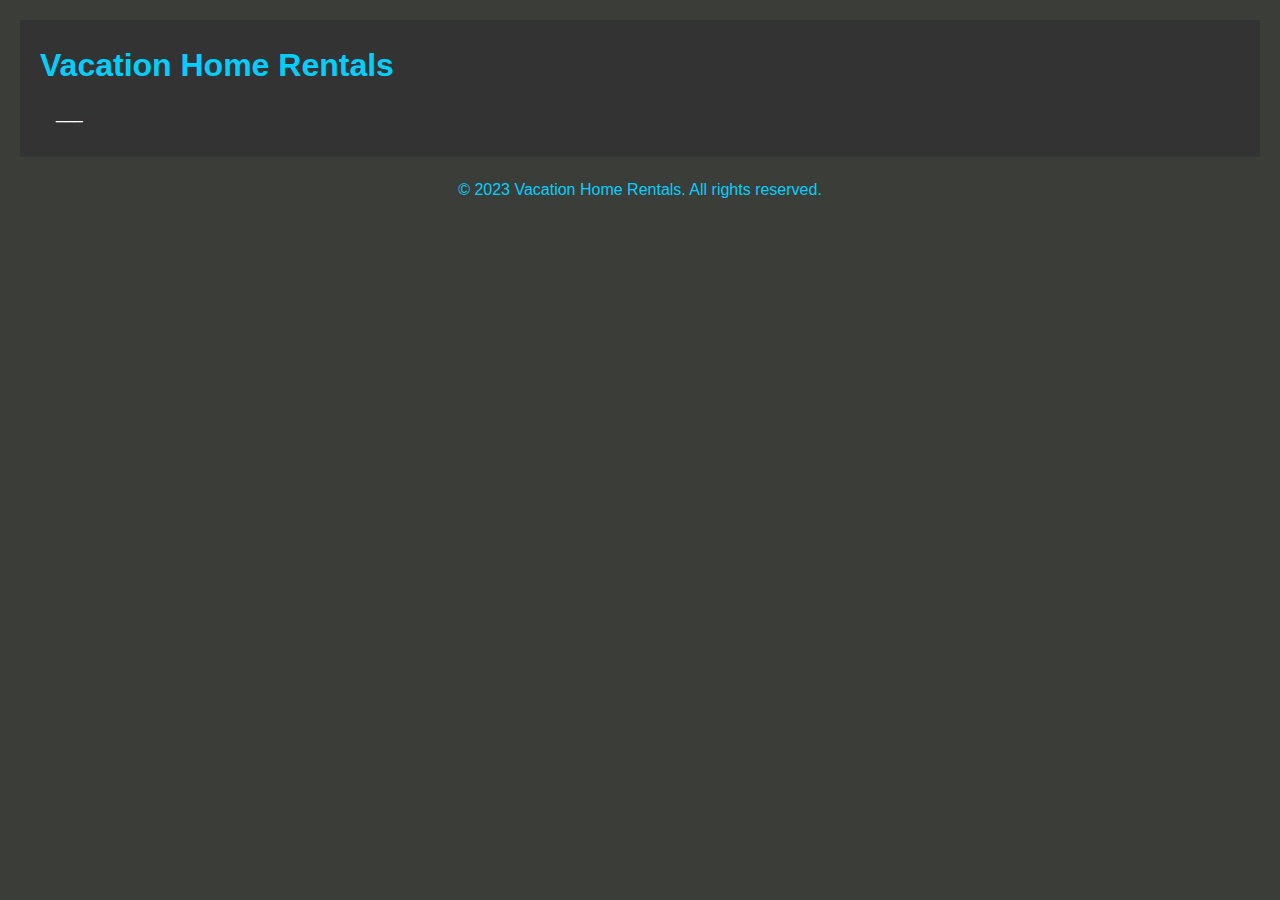
==== src/page/index.html @ 90f40b33 "added index.html page with contents, connected view & service layer. Made renderHomes work." ====
<!DOCTYPE html>
<html lang="en">
<head>
    <meta charset="UTF-8">
    <meta name="viewport" content="width=device-width, initial-scale=1.0">
    <title>Vacation Home Rentals</title>
    <link rel="stylesheet" href="styles/index.css">
    <script type="module" src="../view/indexView.js"></script>

</head>
<body>
<span id="pagetitle"></span>
<p class="homes"></p>
<header>
    <h1>Vacation Home Rentals</h1>
    <div class="navbar">
        <div class="dropdown">
            <button class="dropbtn">___
                <i class="fa fa-caret-down"></i>
            </button>
            <div class="dropdown-content">
                <a href="index.html">Home</a>
                <a href="addHome.html">Voeg Huis toe</a>
                <a href="mijnHuizen.html">Mijn huizen</a>
                <a href="mijnBoekingen.html">Mijn boekingen</a>
                <a href="login.html">Uitloggen</a>
            </div>
        </div>
    </div>
</header>

<main>
    <template id="home-template">
        <article id="HomeName" class="home">
            <h2>Home Name</h2>
            <p class="adres">adres</p>
            <p class="woonoppervlakte">woonoppervlakte</p>
            <p class="bedrag">bedrag</p>
        </article>
    </template>
</main>
</body>

<footer>
    <p>&copy; 2023 Vacation Home Rentals. All rights reserved.</p>
</footer>
</html>
---- src/page/styles/index.css ----
/* Reset default styles */
* {
    box-sizing: border-box;
    margin: 0;
    padding: 0;
}

.navbar {
    overflow: hidden;
    background-color: #333;
}

.navbar a {
    float: left;
    font-size: 16px;
    color: white;
    text-align: center;
    padding: 14px 16px;
    text-decoration: none;
    background-color: rgb(59, 61, 57);
}

.dropdown {
    float: left;
    overflow: hidden;
}

.dropdown .dropbtn {
    font-size: 16px;
    border: none;
    outline: none;
    color: white;
    padding: 14px 16px;
    background-color: inherit;
    font-family: inherit;
    margin: 0;
}

.navbar a:hover, .dropdown:hover .dropbtn {
    background-color: red;
}

.dropdown-content {
    display: none;
    position: absolute;
    background-color: #f9f9f9;
    min-width: 160px;
    box-shadow: 0px 8px 16px 0px rgba(0,0,0,0.2);
    z-index: 1;
}

.dropdown-content a {
    float: none;
    color: black;
    padding: 12px 16px;
    text-decoration: none;
    display: block;
    text-align: left;
}

.dropdown-content a:hover {
    background-color: #ddd;
}

.dropdown:hover .dropdown-content {
    display: block;
}

body {
    font-family: Arial, sans-serif;
    line-height: 1.6;
    background-color: rgb(59, 61, 57);
    color: rgb(3, 207, 252);
    padding: 20px;
}

header {
    color: rgb(3, 207, 252);
    background-color: #333;
    padding: 20px;
}

header h1 {
    margin: 0;
}

.vacation-home {
    background-color: rgb(59, 61, 57);
    padding: 20px;
    margin-bottom: 20px;
    border-radius: 5px;
    box-shadow: 0 2px 5px rgba(0, 0, 0, 0.1);
}

.vacation-home .image-container {
    margin-bottom: 10px;
}

.vacation-home img {
    width: 100%;
    border-radius: 5px;
}

.vacation-home h2 {
    margin-top: 10px;
}

.vacation-home p {
    margin-bottom: 10px;
}

.vacation-home .btn {
    display: inline-block;
}

footer {
    background-color: rgb(59, 61, 57);
    padding: 20px;
    text-align: center;
}
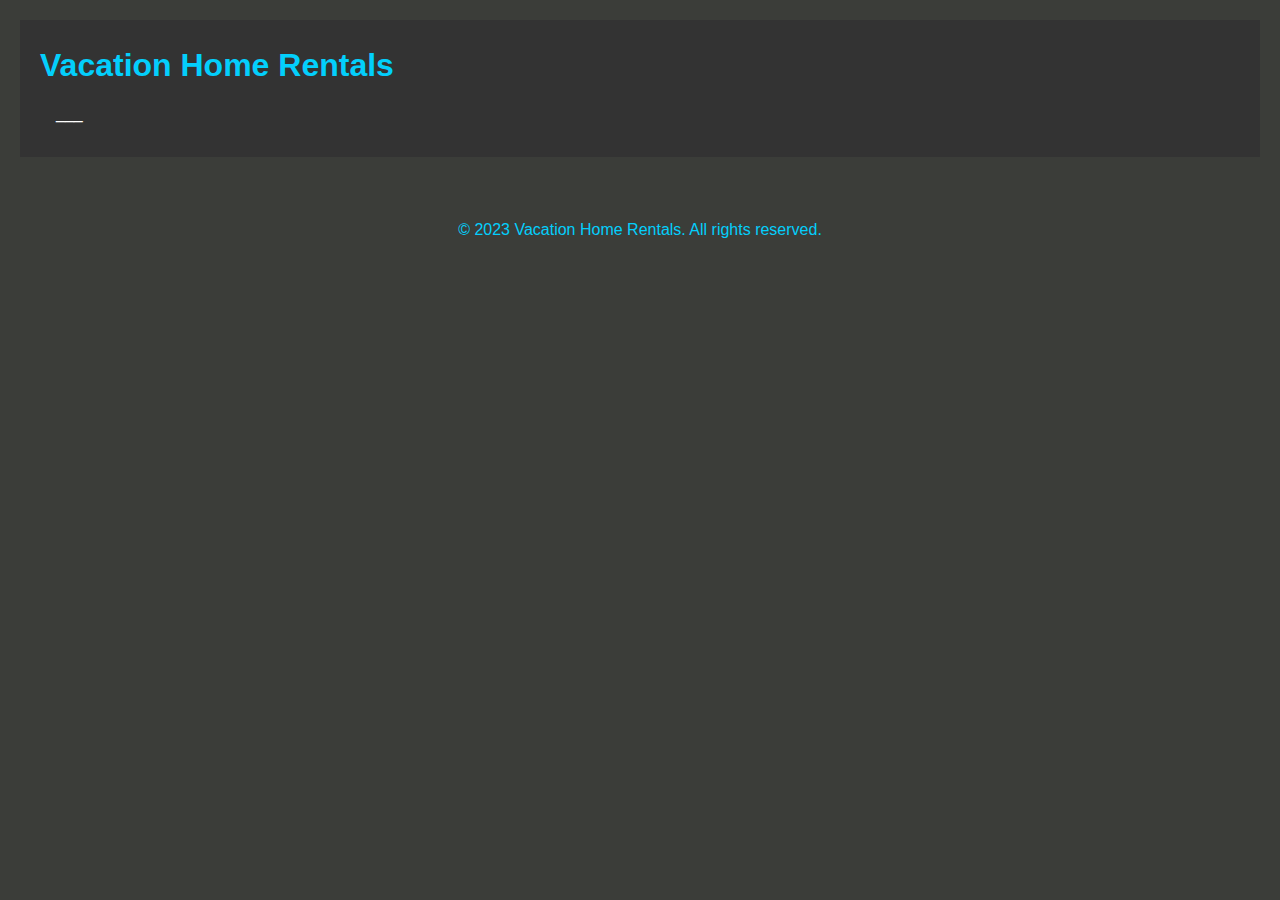
==== commit 589bc38b: "Added boeking elements, tests, and more." ====
--- a/src/page/index.html
+++ b/src/page/index.html
@@ -9,8 +9,6 @@
 
 </head>
 <body>
-<span id="pagetitle"></span>
-<p class="homes"></p>
 <header>
     <h1>Vacation Home Rentals</h1>
     <div class="navbar">
@@ -30,15 +28,38 @@
 </header>
 
 <main>
-    <template id="home-template">
-        <article id="HomeName" class="home">
-            <h2>Home Name</h2>
-            <p class="adres">adres</p>
-            <p class="woonoppervlakte">woonoppervlakte</p>
-            <p class="bedrag">bedrag</p>
-        </article>
-    </template>
+    <div class="container">
+        <h1 id="page_title"></h1>
+        <div class="homes"></div>
+        <div class="column">
+            <template id="home-template">
+                <article id="HomeName" class="home">
+                    <h2 class="hn">Home Name</h2>
+                    <p class="adres">adres</p>
+                    <p class="woonoppervlakte">woonoppervlakte</p>
+                    <p class="bedrag">bedrag</p>
+                    <input id="boekBtn" type="submit" value="Boek">
+                </article>
+            </template>
+        </div>
+    </div>
+
+    <dialog id="boekingDialog">
+        <h2>Nieuwe boeking maken</h2>
+        <form>
+            <h2 class="hnbd">Home Name</h2>
+            <label for="datumVan">Aankomst Datum:</label>
+            <input type="date" id="datumVan" name="datumVan" required>
+
+            <label for="datumTot">Vertrek Datum:</label>
+            <input type="date" id="datumTot" name="datumTot" required>
+
+            <button id="submitBtn" type="submit">Submit</button>
+            <button id="closeDialogButton">Cancel</button>
+        </form>
+    </dialog>
 </main>
+
 </body>
 
 <footer>
--- a/src/page/styles/index.css
+++ b/src/page/styles/index.css
@@ -74,47 +74,121 @@
     padding: 20px;
 }
 
+main {
+    margin: auto;
+    width: 50%;
+    display: grid;
+    grid-template-columns: 1fr;
+    border-radius: 15px;
+}
+
+#boekingDialog {
+    margin: auto;
+    width: 50%;
+}
+
+.container {
+    display: grid;
+    grid-template-rows: 1fr;
+    grid-gap: 20px; /* Adjust the gap between columns if desired */
+}
+
+#page_title {
+    text-align: center;
+}
+
+.homes {
+    background-color: #333;
+}
+
+.column {
+    display: grid;
+    grid-gap: 20px;
+}
+
 header {
     color: rgb(3, 207, 252);
     background-color: #333;
     padding: 20px;
 }
 
-header h1 {
-    margin: 0;
+.hn {
+    text-align: center;
 }
 
-.vacation-home {
+#boekBtn {
+    margin-top: 10px;
     background-color: rgb(59, 61, 57);
-    padding: 20px;
-    margin-bottom: 20px;
-    border-radius: 5px;
-    box-shadow: 0 2px 5px rgba(0, 0, 0, 0.1);
-}
-
-.vacation-home .image-container {
-    margin-bottom: 10px;
-}
-
-.vacation-home img {
-    width: 100%;
-    border-radius: 5px;
-}
-
-.vacation-home h2 {
-    margin-top: 10px;
-}
-
-.vacation-home p {
-    margin-bottom: 10px;
-}
-
-.vacation-home .btn {
-    display: inline-block;
+    color: rgb(3, 207, 252);
+    width: 65px;
+    height: 35px;
+    cursor: pointer;
 }
 
 footer {
     background-color: rgb(59, 61, 57);
     padding: 20px;
     text-align: center;
+}
+
+.grid-container {
+    display: grid;
+    padding: 10px;
+}
+
+.house-container {
+    margin-bottom: 20px;
+    padding: 10px;
+}
+
+.house-container:nth-child(odd) {
+    background-color: black;
+}
+
+.house-container:nth-child(even) {
+    background-color: black;
+}
+
+#boekingDialog {
+    background-color: rgb(59, 61, 57);
+    color: rgb(3, 207, 252);
+}
+
+#boekingDialog h2 {
+    text-align: center;
+}
+
+#boekingDialog form {
+    padding: 20px;
+}
+
+#boekingDialog label {
+    margin-top: 20px;
+    display: block;
+    margin-bottom: 2px;
+}
+
+#boekingDialog input[type="date"] {
+    width: 100%;
+    padding: 5px;
+}
+
+#boekingDialog #submitBtn {
+    margin-top: 5px;
+    background-color: #4CAF50;
+    color: white;
+    padding: 10px 15px;
+    border: none;
+    border-radius: 4px;
+    cursor: pointer;
+}
+
+#boekingDialog #closeDialogButton {
+    margin-top: 5px;
+    background-color: red;
+    color: white;
+    padding: 10px 15px;
+    border: none;
+    border-radius: 4px;
+    cursor: pointer;
 }